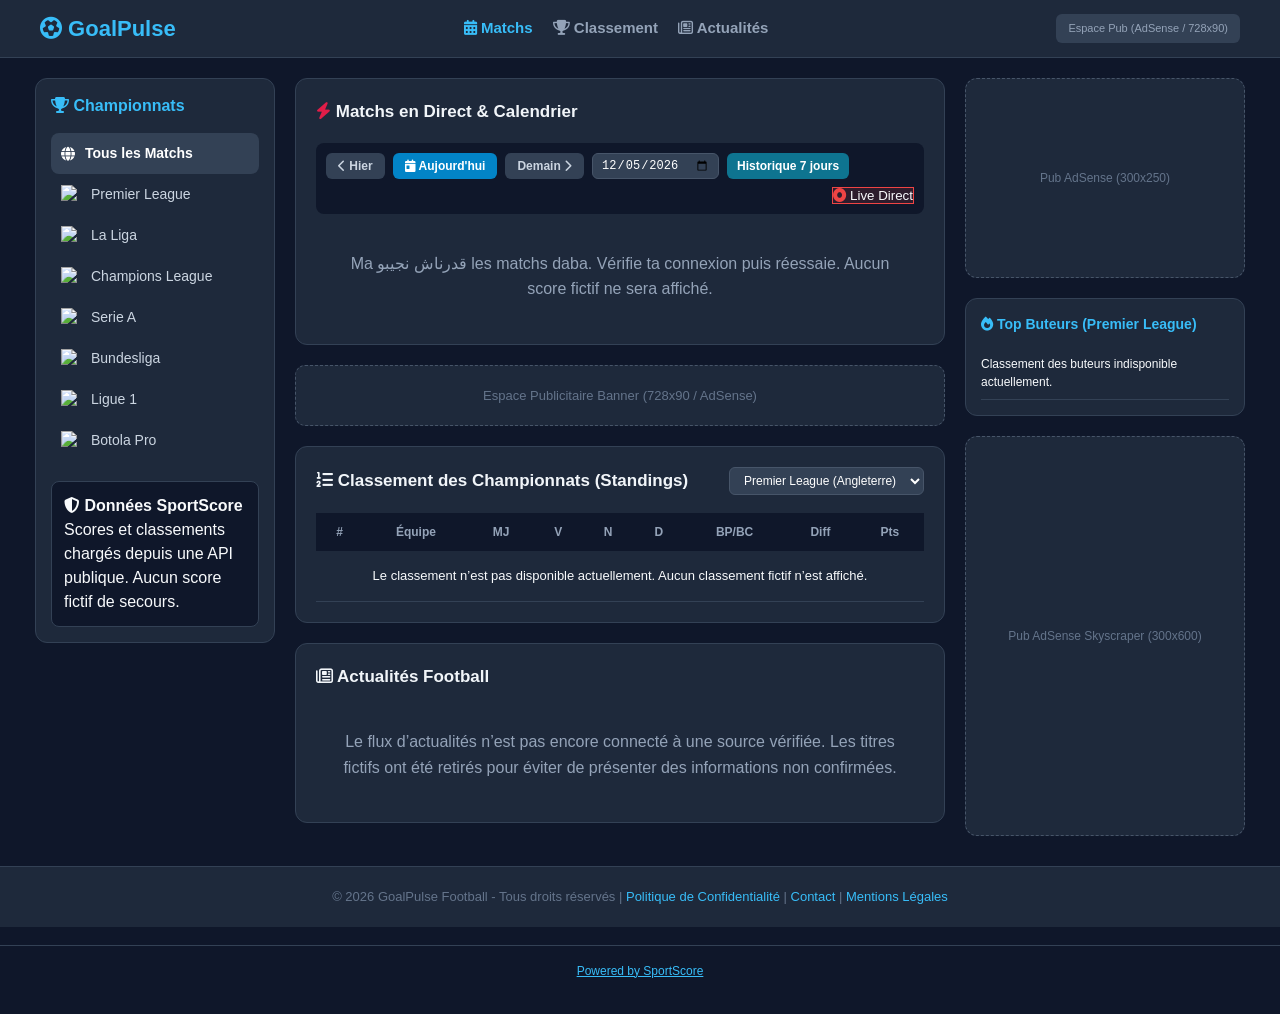
==== index.html @ c30f16b1 "Add files via upload" ====
<!DOCTYPE html>
<html lang="fr">
<head>
    <meta charset="UTF-8">
    <meta name="viewport" content="width=device-width, initial-scale=1.0">
    <title>GoalPulse - Live Scores, Classement & News Football</title>
    <link rel="stylesheet" href="styles.css">
    <link rel="stylesheet" href="https://cdnjs.cloudflare.com/ajax/libs/font-awesome/6.4.0/css/all.min.css">
</head>
<body>

    <!-- Header Navigation -->
    <header class="navbar">
        <div class="nav-container">
            <a href="#" class="logo"><i class="fa-solid fa-futbol"></i> GoalPulse</a>
            <nav class="nav-links">
                <a href="#matches" class="active"><i class="fa-solid fa-calendar-days"></i> Matchs</a>
                <a href="#standings-sec"><i class="fa-solid fa-trophy"></i> Classement</a>
                <a href="#news"><i class="fa-regular fa-newspaper"></i> Actualités</a>
            </nav>
            <div class="ad-banner-header">
                <span class="ad-placeholder">Espace Pub (AdSense / 728x90)</span>
            </div>
        </div>
    </header>

    <div class="main-layout">
        
        <!-- Left Sidebar: Championnats Filter -->
        <aside class="sidebar-left">
            <h3><i class="fa-solid fa-trophy"></i> Championnats</h3>
            <ul class="league-list" id="league-selector">
                <li class="league-item active" data-league="all"><i class="fa-solid fa-globe"></i> Tous les Matchs</li>
                <li class="league-item" data-league="39"><img src="https://media.api-sports.io/football/leagues/39.png" width="18" alt="PL"> Premier League</li>
                <li class="league-item" data-league="140"><img src="https://media.api-sports.io/football/leagues/140.png" width="18" alt="LaLiga"> La Liga</li>
                <li class="league-item" data-league="2"><img src="https://media.api-sports.io/football/leagues/2.png" width="18" alt="UCL"> Champions League</li>
                <li class="league-item" data-league="135"><img src="https://media.api-sports.io/football/leagues/135.png" width="18" alt="SerieA"> Serie A</li>
                <li class="league-item" data-league="78"><img src="https://media.api-sports.io/football/leagues/78.png" width="18" alt="Bndes"> Bundesliga</li>
                <li class="league-item" data-league="61"><img src="https://media.api-sports.io/football/leagues/61.png" width="18" alt="L1"> Ligue 1</li>
                <li class="league-item" data-league="200"><img src="https://media.api-sports.io/football/leagues/200.png" width="18" alt="Botola"> Botola Pro</li>
            </ul>

            <div class="api-key-box">
                <strong><i class="fa-solid fa-shield-halved"></i> Données SportScore</strong>
                <p>Scores et classements chargés depuis une API publique. Aucun score fictif de secours.</p>
            </div>
        </aside>

        <!-- Center Content: Matches, Standings & News -->
        <main class="content-center">
            
            <section id="matches" class="section-block">
                <div class="section-header">
                    <h2><i class="fa-solid fa-bolt" style="color: #e11d48;"></i> Matchs en Direct & Calendrier</h2>
                </div>

                <!-- Date Filter Bar -->
                <div class="date-filter-bar">
                    <button class="date-btn" id="btn-yesterday"><i class="fa-solid fa-chevron-left"></i> Hier</button>
                    <button class="date-btn active" id="btn-today"><i class="fa-solid fa-calendar-day"></i> Aujourd'hui</button>
                    <button class="date-btn" id="btn-tomorrow">Demain <i class="fa-solid fa-chevron-right"></i></button>
                    <input type="date" id="custom-date-picker" class="date-input">
                    <button class="history-btn" id="btn-history">Historique 7 jours</button>
                    <button class="tab-btn live-filter-btn" id="btn-live"><i class="fa-solid fa-circle-dot" style="color:#ef4444;"></i> Live Direct</button>
                </div>

                <div id="matches-container" class="matches-grid">
                    <!-- Dynamic matches -->
                </div>
            </section>

            <!-- Mid Content Ad Banner -->
            <div class="ad-banner-inline">
                <span class="ad-placeholder">Espace Publicitaire Banner (728x90 / AdSense)</span>
            </div>

            <!-- Standings Table (Classement) -->
            <section id="standings-sec" class="section-block">
                <div class="section-header">
                    <h2><i class="fa-solid fa-list-ol"></i> Classement des Championnats (Standings)</h2>
                    <select id="standings-league-select" class="league-select-dropdown">
                        <option value="39">Premier League (Angleterre)</option>
                        <option value="140">La Liga (Espagne)</option>
                        <option value="135">Serie A (Italie)</option>
                        <option value="78">Bundesliga (Allemagne)</option>
                        <option value="61">Ligue 1 (France)</option>
                        <option value="200">Botola Pro (Maroc)</option>
                    </select>
                </div>

                <div class="table-responsive">
                    <table class="standings-table">
                        <thead>
                            <tr>
                                <th>#</th>
                                <th>Équipe</th>
                                <th>MJ</th>
                                <th>V</th>
                                <th>N</th>
                                <th>D</th>
                                <th>BP/BC</th>
                                <th>Diff</th>
                                <th>Pts</th>
                            </tr>
                        </thead>
                        <tbody id="standings-tbody">
                            <!-- Dynamic Standings rows -->
                        </tbody>
                    </table>
                </div>
            </section>

            <!-- News placeholder: do not display fabricated timestamps or headlines -->
            <section id="news" class="section-block">
                <div class="section-header">
                    <h2><i class="fa-regular fa-newspaper"></i> Actualités Football</h2>
                </div>
                <p class="data-message">Le flux d’actualités n’est pas encore connecté à une source vérifiée. Les titres fictifs ont été retirés pour éviter de présenter des informations non confirmées.</p>
            </section>

        </main>

        <!-- Right Sidebar: Ads & Widgets -->
        <aside class="sidebar-right">
            <div class="ad-widget">
                <span class="ad-placeholder-sidebar">Pub AdSense (300x250)</span>
            </div>

            <div class="widget-box">
                <h3><i class="fa-solid fa-fire"></i> Top Buteurs (Premier League)</h3>
                <ul class="top-scorers-list" id="top-scorers-list">
                    <li><span>Chargement des données officielles…</span></li>
                </ul>
            </div>

            <div class="ad-widget tall-ad">
                <span class="ad-placeholder-sidebar">Pub AdSense Skyscraper (300x600)</span>
            </div>
        </aside>

    </div>

    <footer class="footer">
        <p>&copy; 2026 GoalPulse Football - Tous droits réservés | <a href="#">Politique de Confidentialité</a> | <a href="#">Contact</a> | <a href="#">Mentions Légales</a></p>
    </footer>

    <script src="script.js"></script>
    <div class="sportscore-footer"><a href="https://sportscore.com/" rel="dofollow" target="_blank" title="Sports data by SportScore">Powered by SportScore</a></div>
</body>
</html>
---- styles.css ----
* {
    box-sizing: border-box;
    margin: 0;
    padding: 0;
}

body {
    font-family: -apple-system, BlinkMacSystemFont, "Segoe UI", Roboto, Oxygen, Ubuntu, Cantarell, sans-serif;
    background-color: #0f172a;
    color: #f8fafc;
    line-height: 1.5;
}

/* Navbar */
.navbar {
    background-color: #1e293b;
    border-bottom: 1px solid #334155;
    position: sticky;
    top: 0;
    z-index: 100;
}

.nav-container {
    max-width: 1240px;
    margin: 0 auto;
    padding: 12px 20px;
    display: flex;
    justify-content: space-between;
    align-items: center;
}

.logo {
    font-size: 22px;
    font-weight: 800;
    color: #38bdf8;
    text-decoration: none;
}

.nav-links {
    display: flex;
    gap: 20px;
}

.nav-links a {
    color: #94a3b8;
    text-decoration: none;
    font-weight: 600;
    font-size: 15px;
    transition: 0.2s;
}

.nav-links a:hover, .nav-links a.active {
    color: #38bdf8;
}

.ad-banner-header {
    background: #334155;
    padding: 6px 12px;
    border-radius: 6px;
    font-size: 11px;
    color: #94a3b8;
}

/* Main Layout */
.main-layout {
    max-width: 1240px;
    margin: 20px auto;
    display: grid;
    grid-template-columns: 240px 1fr 280px;
    gap: 20px;
    padding: 0 15px;
}

@media (max-width: 1024px) {
    .main-layout {
        grid-template-columns: 1fr;
    }
    .sidebar-left, .sidebar-right {
        display: none;
    }
}

/* Sidebar Left */
.sidebar-left {
    background: #1e293b;
    border-radius: 12px;
    padding: 15px;
    border: 1px solid #334155;
    height: fit-content;
}

.sidebar-left h3 {
    font-size: 16px;
    color: #38bdf8;
    margin-bottom: 15px;
}

.league-list {
    list-style: none;
    margin-bottom: 20px;
}

.league-item {
    display: flex;
    align-items: center;
    gap: 10px;
    padding: 10px;
    border-radius: 8px;
    cursor: pointer;
    font-size: 14px;
    color: #cbd5e1;
    transition: 0.2s;
}

.league-item:hover, .league-item.active {
    background-color: #334155;
    color: #ffffff;
    font-weight: 600;
}

.api-key-box {
    background: #0f172a;
    padding: 12px;
    border-radius: 8px;
    border: 1px solid #334155;
}

.api-key-box label {
    font-size: 11px;
    color: #38bdf8;
    display: block;
    margin-bottom: 6px;
}

.api-key-box input {
    width: 100%;
    padding: 6px;
    font-size: 11px;
    background: #1e293b;
    border: 1px solid #475569;
    color: #fff;
    border-radius: 4px;
    margin-bottom: 8px;
}

.api-key-box button {
    width: 100%;
    padding: 6px;
    background: #0284c7;
    color: white;
    border: none;
    border-radius: 4px;
    font-size: 11px;
    cursor: pointer;
    font-weight: 600;
}

/* Date Filter Bar */
.date-filter-bar {
    display: flex;
    flex-wrap: wrap;
    gap: 8px;
    margin-bottom: 15px;
    background: #0f172a;
    padding: 10px;
    border-radius: 8px;
    align-items: center;
}

.date-btn {
    background: #334155;
    border: none;
    color: #cbd5e1;
    padding: 6px 12px;
    border-radius: 6px;
    cursor: pointer;
    font-size: 12px;
    font-weight: 600;
}

.date-btn.active {
    background: #0284c7;
    color: #ffffff;
}

.date-input {
    background: #334155;
    color: #fff;
    border: 1px solid #475569;
    padding: 4px 8px;
    border-radius: 6px;
    font-size: 12px;
}

.live-filter-btn {
    margin-left: auto;
    background: #ef444422;
    border: 1px solid #ef4444;
    color: #f8fafc;
}

/* Content Center */
.content-center {
    display: flex;
    flex-direction: column;
    gap: 20px;
}

.section-block {
    background: #1e293b;
    border-radius: 12px;
    padding: 20px;
    border: 1px solid #334155;
}

.section-header {
    display: flex;
    justify-content: space-between;
    align-items: center;
    margin-bottom: 18px;
}

.section-header h2 {
    font-size: 17px;
    color: #f1f5f9;
}

.league-select-dropdown {
    background: #334155;
    color: white;
    border: 1px solid #475569;
    padding: 5px 10px;
    border-radius: 6px;
    font-size: 12px;
}

/* Matches Grid */
.matches-grid {
    display: grid;
    grid-template-columns: repeat(auto-fill, minmax(280px, 1fr));
    gap: 12px;
}

.match-card {
    background: #0f172a;
    border-radius: 10px;
    padding: 12px 15px;
    border: 1px solid #334155;
}

.card-header {
    display: flex;
    justify-content: space-between;
    font-size: 11px;
    color: #64748b;
    margin-bottom: 10px;
    text-transform: uppercase;
}

.status-live {
    color: #ef4444;
    font-weight: bold;
}

.status-normal {
    color: #38bdf8;
}

.card-body {
    display: flex;
    justify-content: space-between;
    align-items: center;
}

.team {
    display: flex;
    align-items: center;
    gap: 8px;
    width: 38%;
}

.team.away {
    justify-content: flex-end;
}

.team-name {
    font-size: 13px;
    font-weight: 600;
}

.score {
    font-size: 18px;
    font-weight: 800;
    background: #1e293b;
    padding: 4px 12px;
    border-radius: 6px;
    color: #22c55e;
}

/* Standings Table */
.table-responsive {
    overflow-x: auto;
}

.standings-table {
    width: 100%;
    border-collapse: collapse;
    font-size: 13px;
    text-align: center;
}

.standings-table th {
    background: #0f172a;
    color: #94a3b8;
    padding: 10px;
    font-size: 12px;
}

.standings-table td {
    padding: 10px;
    border-bottom: 1px solid #334155;
}

.team-cell {
    display: flex;
    align-items: center;
    gap: 8px;
    text-align: left !important;
}

.pts-cell {
    font-weight: bold;
    color: #38bdf8;
}

/* Ad Banners */
.ad-banner-inline {
    background: #1e293b;
    border: 1px dashed #475569;
    padding: 20px;
    text-align: center;
    border-radius: 10px;
    color: #64748b;
    font-size: 13px;
}

/* News Section */
.news-grid {
    display: grid;
    grid-template-columns: repeat(auto-fill, minmax(240px, 1fr));
    gap: 15px;
}

.news-card {
    background: #0f172a;
    border-radius: 10px;
    overflow: hidden;
    border: 1px solid #334155;
    display: flex;
    flex-direction: column;
}

.news-img {
    height: 140px;
    background-size: cover;
    background-position: center;
}

.news-content {
    padding: 14px;
    display: flex;
    flex-direction: column;
    gap: 8px;
}

.news-tag {
    background: #0284c7;
    font-size: 10px;
    padding: 2px 6px;
    border-radius: 4px;
    font-weight: bold;
    width: fit-content;
}

.news-content h3 {
    font-size: 14px;
    line-height: 1.3;
    color: #f1f5f9;
}

.news-content p {
    font-size: 12px;
    color: #94a3b8;
    line-height: 1.4;
}

.news-date {
    font-size: 11px;
    color: #64748b;
    margin-top: 5px;
}

/* Sidebar Right */
.sidebar-right {
    display: flex;
    flex-direction: column;
    gap: 20px;
}

.ad-widget {
    background: #1e293b;
    border: 1px dashed #475569;
    height: 200px;
    display: flex;
    align-items: center;
    justify-content: center;
    border-radius: 12px;
    color: #64748b;
    font-size: 12px;
}

.tall-ad {
    height: 400px;
}

.widget-box {
    background: #1e293b;
    border-radius: 12px;
    padding: 15px;
    border: 1px solid #334155;
}

.widget-box h3 {
    font-size: 14px;
    color: #38bdf8;
    margin-bottom: 12px;
}

.top-scorers-list {
    list-style: none;
}

.top-scorers-list li {
    display: flex;
    justify-content: space-between;
    font-size: 12px;
    padding: 8px 0;
    border-bottom: 1px solid #334155;
}

.footer {
    text-align: center;
    padding: 20px;
    background: #1e293b;
    margin-top: 30px;
    font-size: 13px;
    color: #64748b;
    border-top: 1px solid #334155;
}

.footer a {
    color: #38bdf8;
    text-decoration: none;
}
/* SportScore data states and match details */
.data-message { grid-column: 1 / -1; text-align: center; padding: 22px; color: #94a3b8; line-height: 1.6; }
.match-card { cursor: pointer; }
.match-card:focus-visible { outline: 2px solid #38bdf8; outline-offset: 3px; }
.match-card-hint { text-align: center; font-size: 11px; color: #94a3b8; padding: 0 10px 10px; }
.match-details-modal { display: none; position: fixed; inset: 0; z-index: 9999; background: rgba(2,6,23,.78); padding: 24px; overflow-y: auto; }
.match-details-modal.open { display: flex; align-items: flex-start; justify-content: center; }
.match-details-panel { width: min(760px, 100%); margin: 5vh auto; position: relative; background: #0f172a; color: #e2e8f0; border: 1px solid #334155; border-radius: 14px; padding: 24px; box-shadow: 0 20px 60px rgba(0,0,0,.4); }
.details-close { position: absolute; right: 14px; top: 10px; border: 0; background: transparent; color: #e2e8f0; font-size: 30px; cursor: pointer; }
#match-details-title { padding-right: 28px; margin: 0 0 18px; font-size: 20px; }
.detail-section { border-top: 1px solid #334155; padding: 14px 0; }
.detail-section h3 { color: #38bdf8; margin: 0 0 8px; font-size: 15px; }
.detail-section ul { margin: 0; padding-left: 20px; }
.detail-section li { margin: 6px 0; overflow-wrap: anywhere; }
.sportscore-credit, .sportscore-footer { text-align: center; margin: 18px auto; font-size: 12px; color: #94a3b8; }
.sportscore-credit a, .sportscore-footer a { color: #38bdf8; text-decoration: underline; }
.sportscore-footer { padding: 16px; border-top: 1px solid #334155; }

/* V6 fixes: prevent provider crests from stretching match cards */
.team { min-width: 0; gap: 6px; }
.team img { display:block; width:32px !important; height:32px !important; max-width:32px !important; max-height:32px !important; object-fit:contain; flex:0 0 32px; }
.team-name { min-width:0; overflow-wrap:anywhere; line-height:1.25; }
.card-body { gap:8px; min-height:52px; }
.score { flex:0 0 auto; white-space:nowrap; }
.league-item img { width:20px !important; height:20px !important; object-fit:contain; flex:0 0 20px; }
.team-cell img { width:20px !important; height:20px !important; object-fit:contain; flex:0 0 20px; }
.history-btn { background:#0e7490; color:#fff; border:0; border-radius:6px; padding:6px 10px; font-size:12px; font-weight:700; cursor:pointer; }
.history-btn.active { background:#0891b2; }
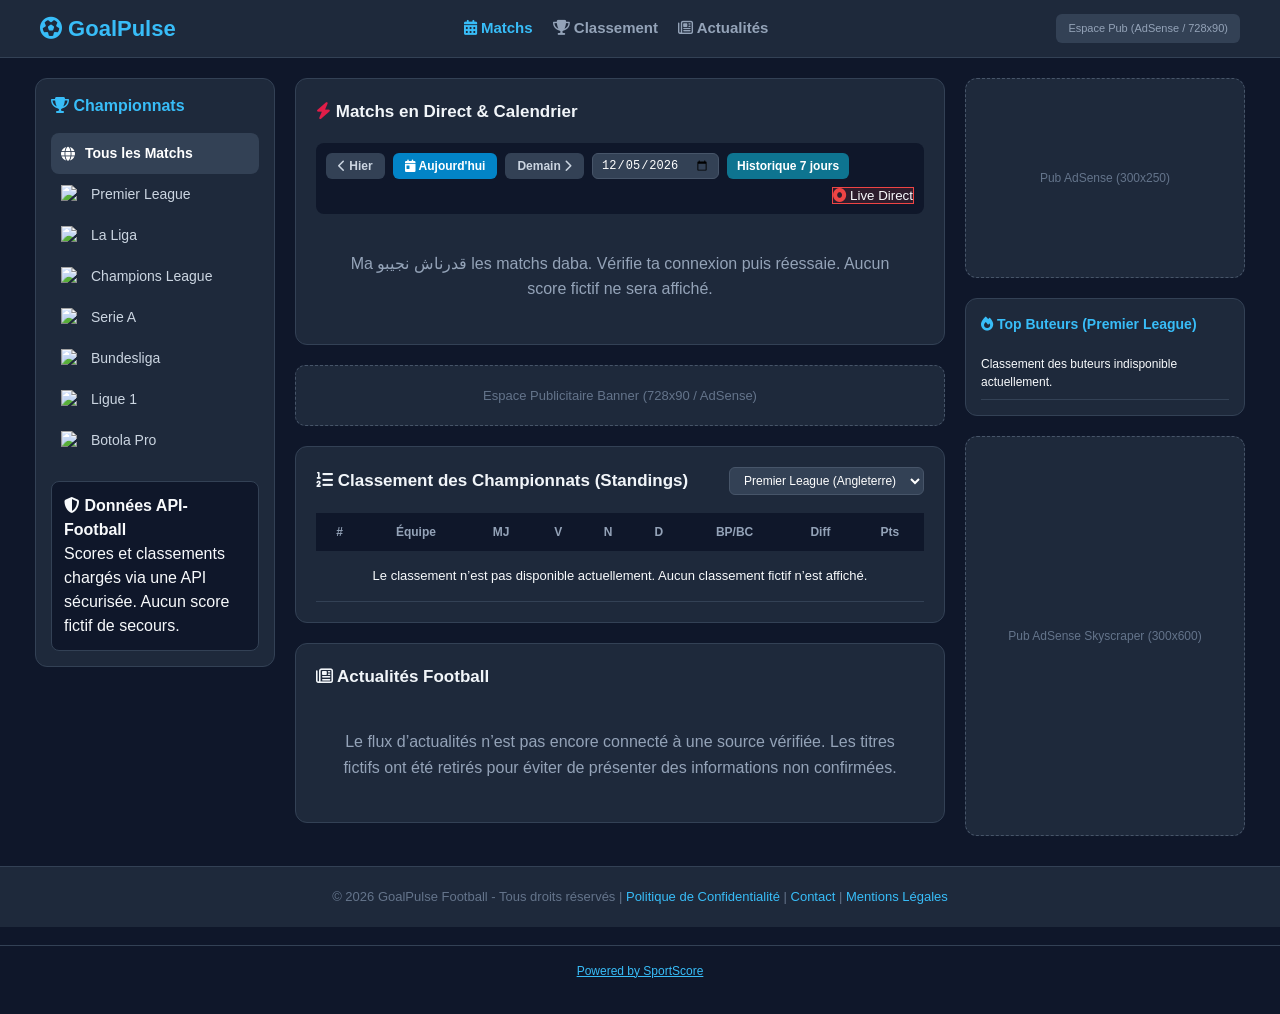
==== commit 3a21e2a6: "Add files via upload" ====
--- a/index.html
+++ b/index.html
@@ -41,8 +41,8 @@
             </ul>
 
             <div class="api-key-box">
-                <strong><i class="fa-solid fa-shield-halved"></i> Données SportScore</strong>
-                <p>Scores et classements chargés depuis une API publique. Aucun score fictif de secours.</p>
+                <strong><i class="fa-solid fa-shield-halved"></i> Données API-Football</strong>
+                <p>Scores et classements chargés via une API sécurisée. Aucun score fictif de secours.</p>
             </div>
         </aside>
 
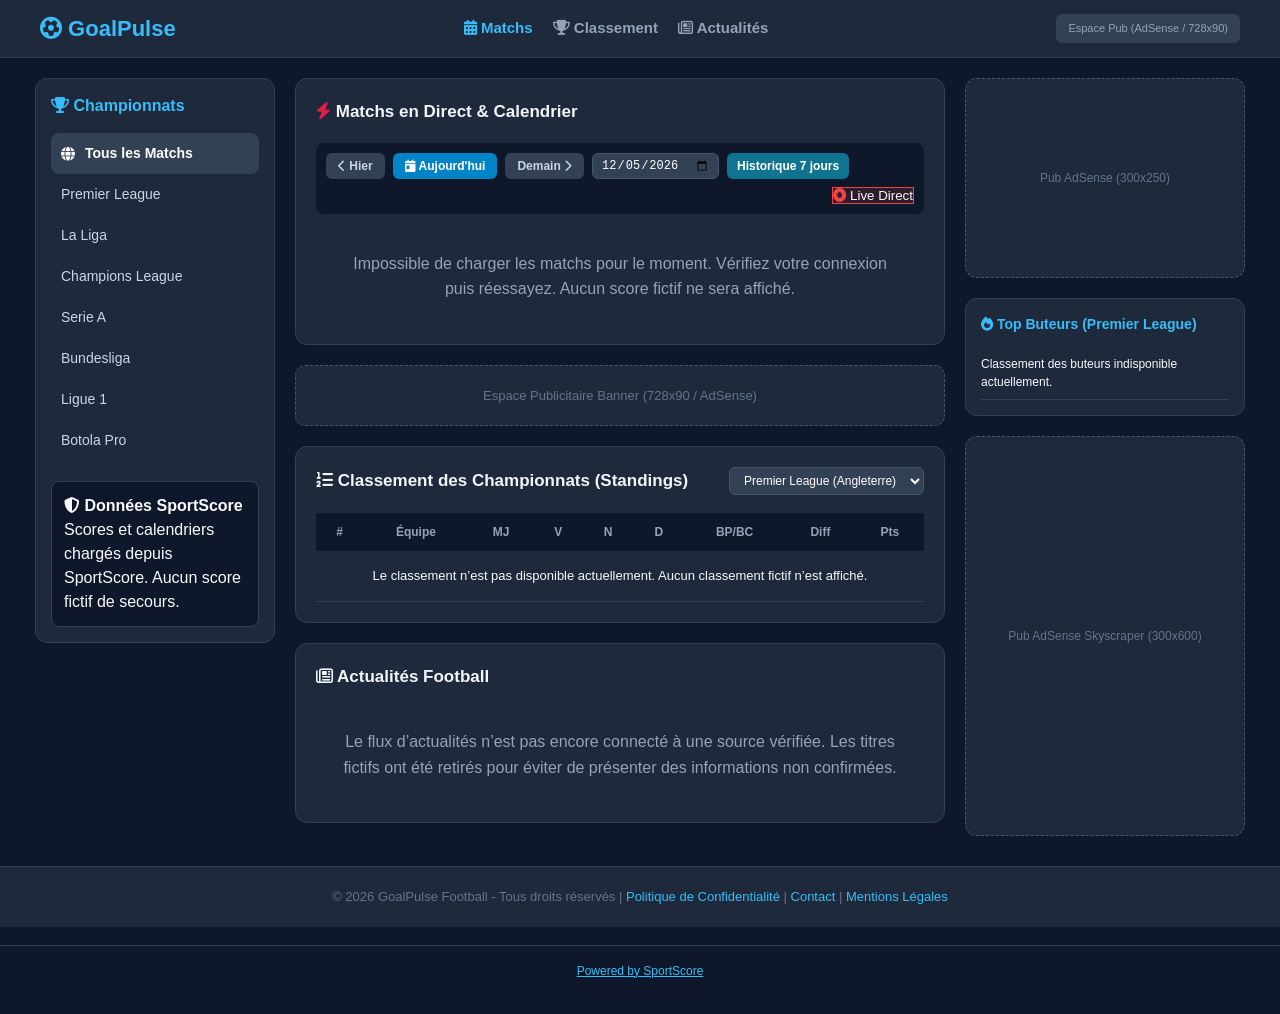
==== commit 7cd46e83: "Add files via upload" ====
--- a/index.html
+++ b/index.html
@@ -3,7 +3,9 @@
 <head>
     <meta charset="UTF-8">
     <meta name="viewport" content="width=device-width, initial-scale=1.0">
-    <title>GoalPulse - Live Scores, Classement & News Football</title>
+    <title>GoalPulse — Scores Live, Calendrier & Classements Football</title>
+    <meta name="description" content="Suivez les scores de football en direct, les calendriers, les classements et les buteurs sur GoalPulse.">
+    <meta name="theme-color" content="#0f172a">
     <link rel="stylesheet" href="styles.css">
     <link rel="stylesheet" href="https://cdnjs.cloudflare.com/ajax/libs/font-awesome/6.4.0/css/all.min.css">
 </head>
@@ -31,18 +33,18 @@
             <h3><i class="fa-solid fa-trophy"></i> Championnats</h3>
             <ul class="league-list" id="league-selector">
                 <li class="league-item active" data-league="all"><i class="fa-solid fa-globe"></i> Tous les Matchs</li>
-                <li class="league-item" data-league="39"><img src="https://media.api-sports.io/football/leagues/39.png" width="18" alt="PL"> Premier League</li>
-                <li class="league-item" data-league="140"><img src="https://media.api-sports.io/football/leagues/140.png" width="18" alt="LaLiga"> La Liga</li>
-                <li class="league-item" data-league="2"><img src="https://media.api-sports.io/football/leagues/2.png" width="18" alt="UCL"> Champions League</li>
-                <li class="league-item" data-league="135"><img src="https://media.api-sports.io/football/leagues/135.png" width="18" alt="SerieA"> Serie A</li>
-                <li class="league-item" data-league="78"><img src="https://media.api-sports.io/football/leagues/78.png" width="18" alt="Bndes"> Bundesliga</li>
-                <li class="league-item" data-league="61"><img src="https://media.api-sports.io/football/leagues/61.png" width="18" alt="L1"> Ligue 1</li>
-                <li class="league-item" data-league="200"><img src="https://media.api-sports.io/football/leagues/200.png" width="18" alt="Botola"> Botola Pro</li>
+                <li class="league-item" data-league="39">Premier League</li>
+                <li class="league-item" data-league="140">La Liga</li>
+                <li class="league-item" data-league="2">Champions League</li>
+                <li class="league-item" data-league="135">Serie A</li>
+                <li class="league-item" data-league="78">Bundesliga</li>
+                <li class="league-item" data-league="61">Ligue 1</li>
+                <li class="league-item" data-league="200">Botola Pro</li>
             </ul>
 
             <div class="api-key-box">
-                <strong><i class="fa-solid fa-shield-halved"></i> Données API-Football</strong>
-                <p>Scores et classements chargés via une API sécurisée. Aucun score fictif de secours.</p>
+                <strong><i class="fa-solid fa-shield-halved"></i> Données SportScore</strong>
+                <p>Scores et calendriers chargés depuis SportScore. Aucun score fictif de secours.</p>
             </div>
         </aside>
 
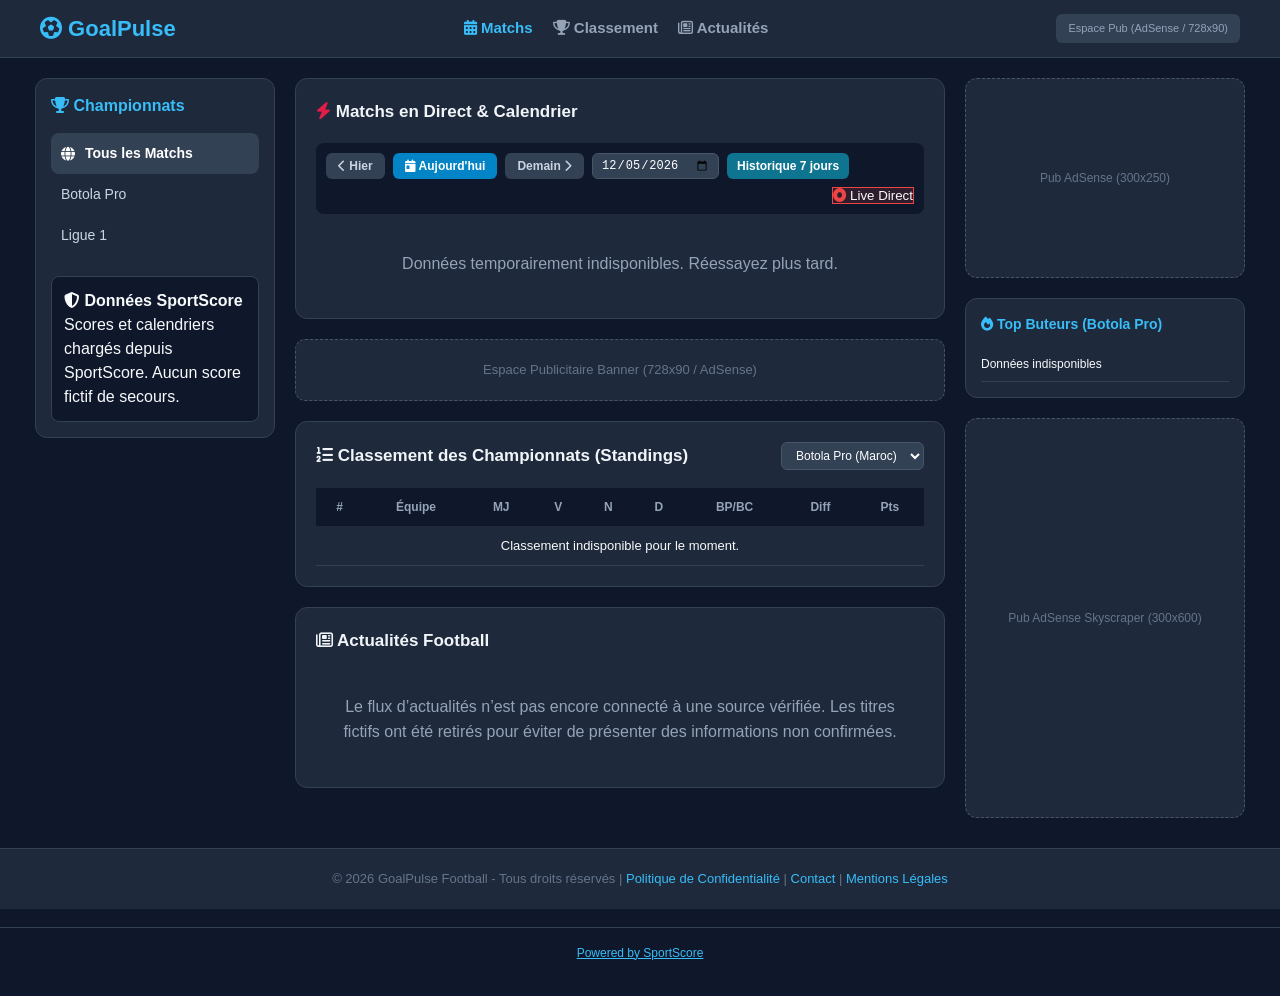
==== commit 40c9c065: "Add files via upload" ====
--- a/index.html
+++ b/index.html
@@ -33,13 +33,8 @@
             <h3><i class="fa-solid fa-trophy"></i> Championnats</h3>
             <ul class="league-list" id="league-selector">
                 <li class="league-item active" data-league="all"><i class="fa-solid fa-globe"></i> Tous les Matchs</li>
-                <li class="league-item" data-league="39">Premier League</li>
-                <li class="league-item" data-league="140">La Liga</li>
-                <li class="league-item" data-league="2">Champions League</li>
-                <li class="league-item" data-league="135">Serie A</li>
-                <li class="league-item" data-league="78">Bundesliga</li>
-                <li class="league-item" data-league="61">Ligue 1</li>
-                <li class="league-item" data-league="200">Botola Pro</li>
+                <li class="league-item" data-league="botola">Botola Pro</li>
+                <li class="league-item" data-league="ligue1">Ligue 1</li>
             </ul>
 
             <div class="api-key-box">
@@ -81,12 +76,8 @@
                 <div class="section-header">
                     <h2><i class="fa-solid fa-list-ol"></i> Classement des Championnats (Standings)</h2>
                     <select id="standings-league-select" class="league-select-dropdown">
-                        <option value="39">Premier League (Angleterre)</option>
-                        <option value="140">La Liga (Espagne)</option>
-                        <option value="135">Serie A (Italie)</option>
-                        <option value="78">Bundesliga (Allemagne)</option>
-                        <option value="61">Ligue 1 (France)</option>
-                        <option value="200">Botola Pro (Maroc)</option>
+                        <option value="botola">Botola Pro (Maroc)</option>
+                        <option value="ligue1">Ligue 1 (France)</option>
                     </select>
                 </div>
 
@@ -129,7 +120,7 @@
             </div>
 
             <div class="widget-box">
-                <h3><i class="fa-solid fa-fire"></i> Top Buteurs (Premier League)</h3>
+                <h3 id="scorers-title"><i class="fa-solid fa-fire"></i> Top Buteurs</h3>
                 <ul class="top-scorers-list" id="top-scorers-list">
                     <li><span>Chargement des données officielles…</span></li>
                 </ul>
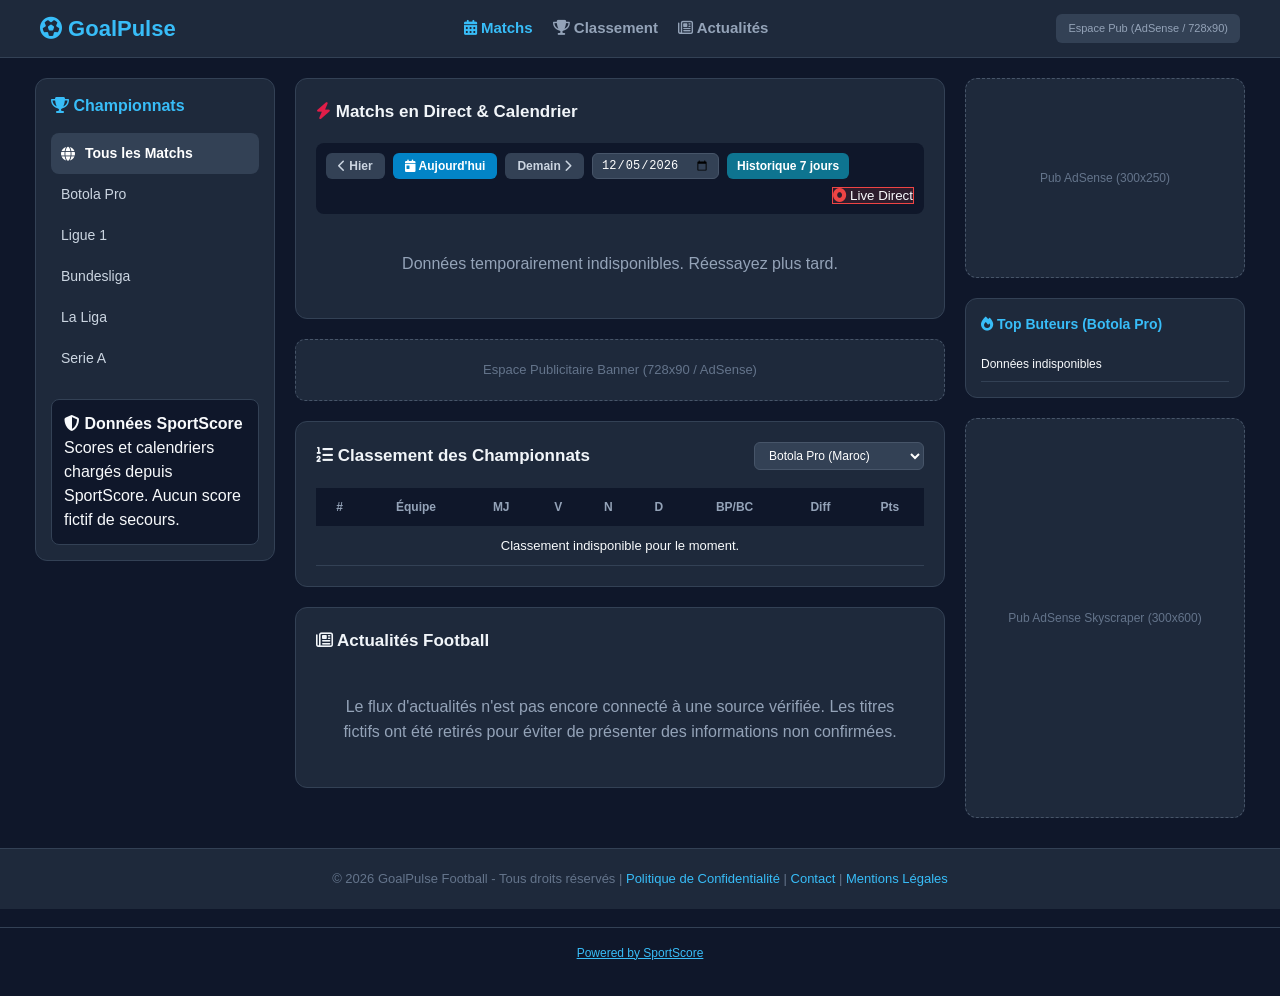
==== commit 0c95e5a6: "Add files via upload" ====
--- a/index.html
+++ b/index.html
@@ -11,7 +11,6 @@
 </head>
 <body>
 
-    <!-- Header Navigation -->
     <header class="navbar">
         <div class="nav-container">
             <a href="#" class="logo"><i class="fa-solid fa-futbol"></i> GoalPulse</a>
@@ -27,14 +26,16 @@
     </header>
 
     <div class="main-layout">
-        
-        <!-- Left Sidebar: Championnats Filter -->
+
         <aside class="sidebar-left">
             <h3><i class="fa-solid fa-trophy"></i> Championnats</h3>
             <ul class="league-list" id="league-selector">
                 <li class="league-item active" data-league="all"><i class="fa-solid fa-globe"></i> Tous les Matchs</li>
                 <li class="league-item" data-league="botola">Botola Pro</li>
                 <li class="league-item" data-league="ligue1">Ligue 1</li>
+                <li class="league-item" data-league="bundesliga">Bundesliga</li>
+                <li class="league-item" data-league="laliga">La Liga</li>
+                <li class="league-item" data-league="seriea">Serie A</li>
             </ul>
 
             <div class="api-key-box">
@@ -43,15 +44,13 @@
             </div>
         </aside>
 
-        <!-- Center Content: Matches, Standings & News -->
         <main class="content-center">
-            
+
             <section id="matches" class="section-block">
                 <div class="section-header">
                     <h2><i class="fa-solid fa-bolt" style="color: #e11d48;"></i> Matchs en Direct & Calendrier</h2>
                 </div>
 
-                <!-- Date Filter Bar -->
                 <div class="date-filter-bar">
                     <button class="date-btn" id="btn-yesterday"><i class="fa-solid fa-chevron-left"></i> Hier</button>
                     <button class="date-btn active" id="btn-today"><i class="fa-solid fa-calendar-day"></i> Aujourd'hui</button>
@@ -61,23 +60,22 @@
                     <button class="tab-btn live-filter-btn" id="btn-live"><i class="fa-solid fa-circle-dot" style="color:#ef4444;"></i> Live Direct</button>
                 </div>
 
-                <div id="matches-container" class="matches-grid">
-                    <!-- Dynamic matches -->
-                </div>
+                <div id="matches-container" class="matches-grid"></div>
             </section>
 
-            <!-- Mid Content Ad Banner -->
             <div class="ad-banner-inline">
                 <span class="ad-placeholder">Espace Publicitaire Banner (728x90 / AdSense)</span>
             </div>
 
-            <!-- Standings Table (Classement) -->
             <section id="standings-sec" class="section-block">
                 <div class="section-header">
-                    <h2><i class="fa-solid fa-list-ol"></i> Classement des Championnats (Standings)</h2>
+                    <h2><i class="fa-solid fa-list-ol"></i> Classement des Championnats</h2>
                     <select id="standings-league-select" class="league-select-dropdown">
                         <option value="botola">Botola Pro (Maroc)</option>
                         <option value="ligue1">Ligue 1 (France)</option>
+                        <option value="bundesliga">Bundesliga (Allemagne)</option>
+                        <option value="laliga">La Liga (Espagne)</option>
+                        <option value="seriea">Serie A (Italie)</option>
                     </select>
                 </div>
 
@@ -96,24 +94,20 @@
                                 <th>Pts</th>
                             </tr>
                         </thead>
-                        <tbody id="standings-tbody">
-                            <!-- Dynamic Standings rows -->
-                        </tbody>
+                        <tbody id="standings-tbody"></tbody>
                     </table>
                 </div>
             </section>
 
-            <!-- News placeholder: do not display fabricated timestamps or headlines -->
             <section id="news" class="section-block">
                 <div class="section-header">
                     <h2><i class="fa-regular fa-newspaper"></i> Actualités Football</h2>
                 </div>
-                <p class="data-message">Le flux d’actualités n’est pas encore connecté à une source vérifiée. Les titres fictifs ont été retirés pour éviter de présenter des informations non confirmées.</p>
+                <p class="data-message">Le flux d'actualités n'est pas encore connecté à une source vérifiée. Les titres fictifs ont été retirés pour éviter de présenter des informations non confirmées.</p>
             </section>
 
         </main>
 
-        <!-- Right Sidebar: Ads & Widgets -->
         <aside class="sidebar-right">
             <div class="ad-widget">
                 <span class="ad-placeholder-sidebar">Pub AdSense (300x250)</span>
@@ -140,4 +134,4 @@
     <script src="script.js"></script>
     <div class="sportscore-footer"><a href="https://sportscore.com/" rel="dofollow" target="_blank" title="Sports data by SportScore">Powered by SportScore</a></div>
 </body>
-</html>+</html>
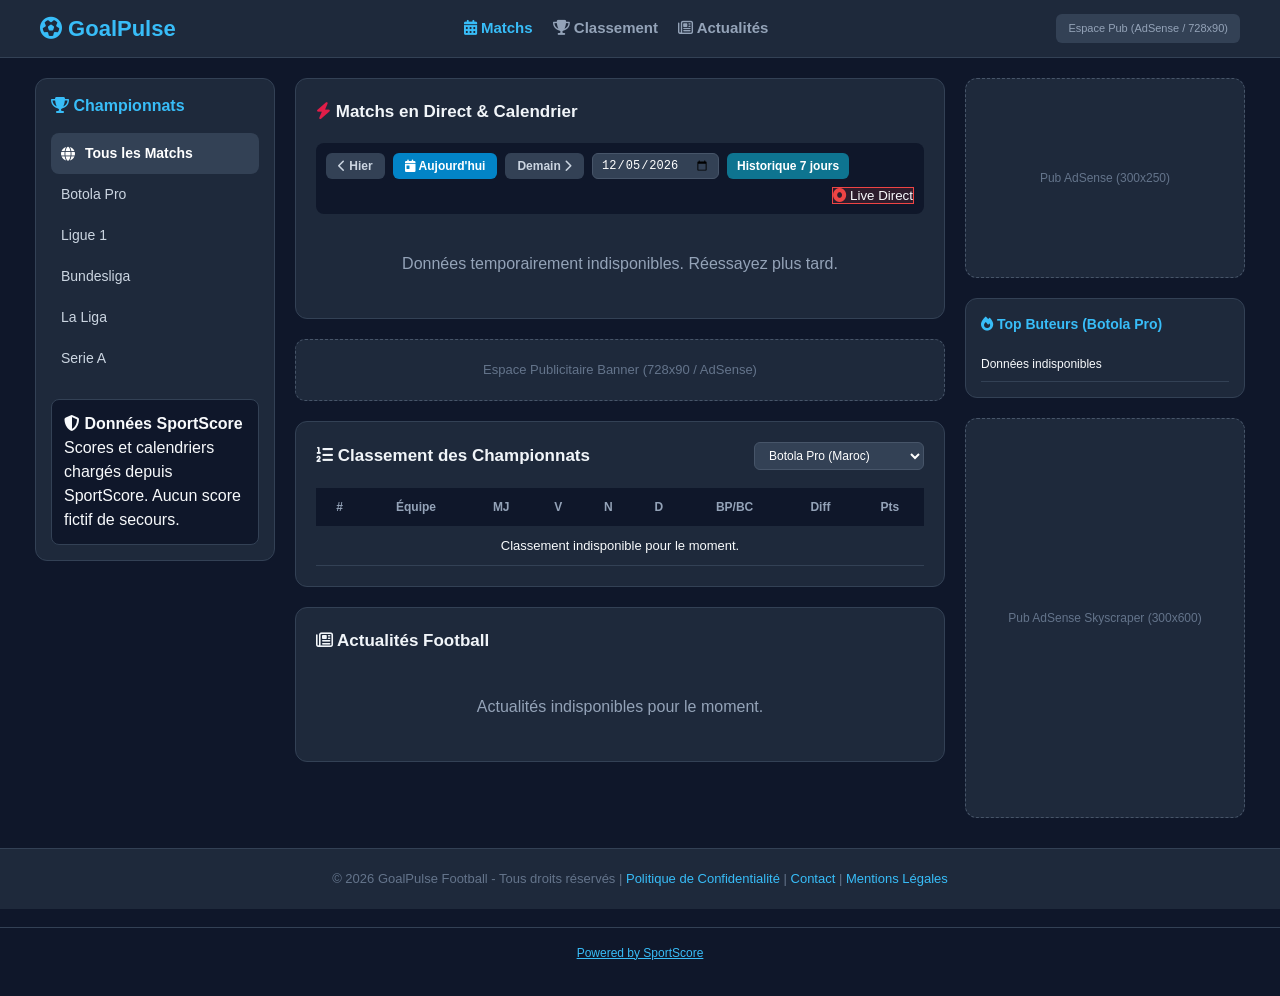
==== commit 4aeec88c: "Add files via upload" ====
--- a/index.html
+++ b/index.html
@@ -103,7 +103,9 @@
                 <div class="section-header">
                     <h2><i class="fa-regular fa-newspaper"></i> Actualités Football</h2>
                 </div>
-                <p class="data-message">Le flux d'actualités n'est pas encore connecté à une source vérifiée. Les titres fictifs ont été retirés pour éviter de présenter des informations non confirmées.</p>
+                <div id="news-list" class="news-list">
+                    <p class="data-message">Chargement des actualités…</p>
+                </div>
             </section>
 
         </main>
@@ -128,7 +130,7 @@
     </div>
 
     <footer class="footer">
-        <p>&copy; 2026 GoalPulse Football - Tous droits réservés | <a href="#">Politique de Confidentialité</a> | <a href="#">Contact</a> | <a href="#">Mentions Légales</a></p>
+        <p>&copy; 2026 GoalPulse Football - Tous droits réservés | <a href="politique-confidentialite.html">Politique de Confidentialité</a> | <a href="contact.html">Contact</a> | <a href="mentions-legales.html">Mentions Légales</a></p>
     </footer>
 
     <script src="script.js"></script>
--- a/styles.css
+++ b/styles.css
@@ -490,3 +490,27 @@
 .team-cell img { width:20px !important; height:20px !important; object-fit:contain; flex:0 0 20px; }
 .history-btn { background:#0e7490; color:#fff; border:0; border-radius:6px; padding:6px 10px; font-size:12px; font-weight:700; cursor:pointer; }
 .history-btn.active { background:#0891b2; }
+
+/* Match cards cliquables (détails sur SportScore) */
+.match-card-link { display: block; color: inherit; text-decoration: none; }
+.match-card-link:hover .match-card { border-color: #38bdf8; }
+.match-card-hint { font-size: 11px; color: #64748b; text-align: center; margin-top: 8px; }
+
+/* Actualités */
+.news-list { display: flex; flex-direction: column; }
+.news-item { padding: 12px 0; border-bottom: 1px solid #334155; }
+.news-item:last-child { border-bottom: none; }
+.news-item a { color: #e2e8f0; text-decoration: none; font-weight: 600; line-height: 1.4; }
+.news-item a:hover { color: #38bdf8; }
+.news-meta { font-size: 12px; color: #64748b; margin-top: 4px; }
+
+/* Pages légales */
+.legal-back { display: inline-block; margin: 20px auto 0; max-width: 800px; padding: 0 24px; color: #38bdf8; text-decoration: none; font-size: 14px; }
+.legal-page { max-width: 800px; margin: 16px auto 40px; padding: 24px 28px; background: #1e293b; border: 1px solid #334155; border-radius: 12px; line-height: 1.7; color: #cbd5e1; }
+.legal-page h1 { font-size: 24px; color: #38bdf8; margin-bottom: 16px; }
+.legal-page h2 { font-size: 17px; color: #f1f5f9; margin: 22px 0 8px; }
+.legal-page p, .legal-page li { font-size: 15px; margin-bottom: 8px; }
+.legal-page ul { padding-left: 22px; }
+.legal-page a { color: #38bdf8; }
+.placeholder { background: #422006; color: #fde68a; padding: 1px 6px; border-radius: 4px; }
+.legal-note { font-size: 13px; color: #94a3b8; border-top: 1px solid #334155; margin-top: 24px; padding-top: 12px; }
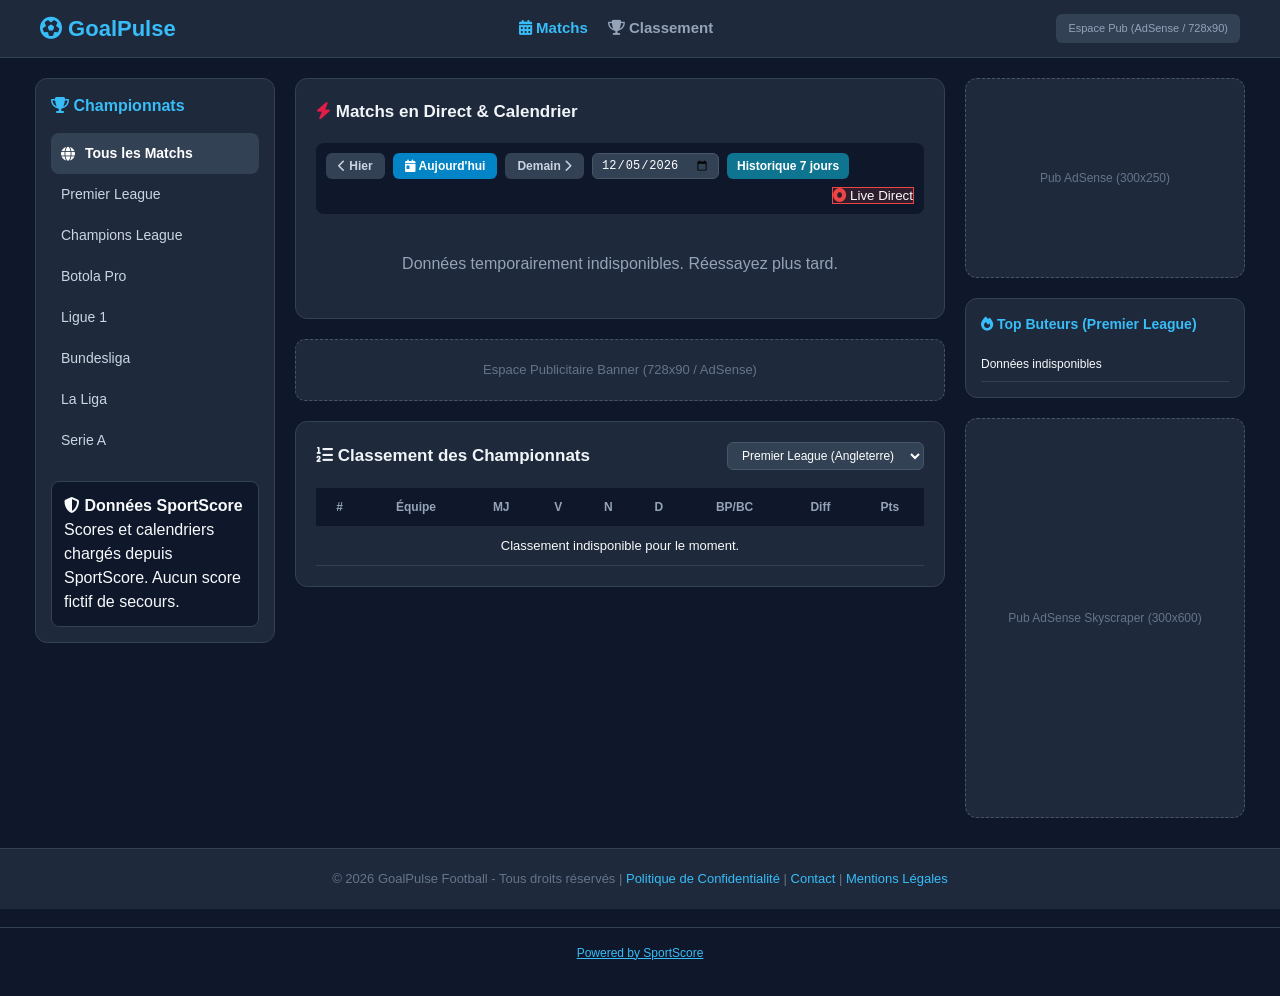
==== commit ddcd90ff: "Add files via upload" ====
--- a/index.html
+++ b/index.html
@@ -17,7 +17,6 @@
             <nav class="nav-links">
                 <a href="#matches" class="active"><i class="fa-solid fa-calendar-days"></i> Matchs</a>
                 <a href="#standings-sec"><i class="fa-solid fa-trophy"></i> Classement</a>
-                <a href="#news"><i class="fa-regular fa-newspaper"></i> Actualités</a>
             </nav>
             <div class="ad-banner-header">
                 <span class="ad-placeholder">Espace Pub (AdSense / 728x90)</span>
@@ -31,6 +30,8 @@
             <h3><i class="fa-solid fa-trophy"></i> Championnats</h3>
             <ul class="league-list" id="league-selector">
                 <li class="league-item active" data-league="all"><i class="fa-solid fa-globe"></i> Tous les Matchs</li>
+                <li class="league-item" data-league="premier">Premier League</li>
+                <li class="league-item" data-league="champions">Champions League</li>
                 <li class="league-item" data-league="botola">Botola Pro</li>
                 <li class="league-item" data-league="ligue1">Ligue 1</li>
                 <li class="league-item" data-league="bundesliga">Bundesliga</li>
@@ -71,6 +72,8 @@
                 <div class="section-header">
                     <h2><i class="fa-solid fa-list-ol"></i> Classement des Championnats</h2>
                     <select id="standings-league-select" class="league-select-dropdown">
+                        <option value="premier">Premier League (Angleterre)</option>
+                        <option value="champions">Champions League (Europe)</option>
                         <option value="botola">Botola Pro (Maroc)</option>
                         <option value="ligue1">Ligue 1 (France)</option>
                         <option value="bundesliga">Bundesliga (Allemagne)</option>
@@ -96,15 +99,6 @@
                         </thead>
                         <tbody id="standings-tbody"></tbody>
                     </table>
-                </div>
-            </section>
-
-            <section id="news" class="section-block">
-                <div class="section-header">
-                    <h2><i class="fa-regular fa-newspaper"></i> Actualités Football</h2>
-                </div>
-                <div id="news-list" class="news-list">
-                    <p class="data-message">Chargement des actualités…</p>
                 </div>
             </section>
 
